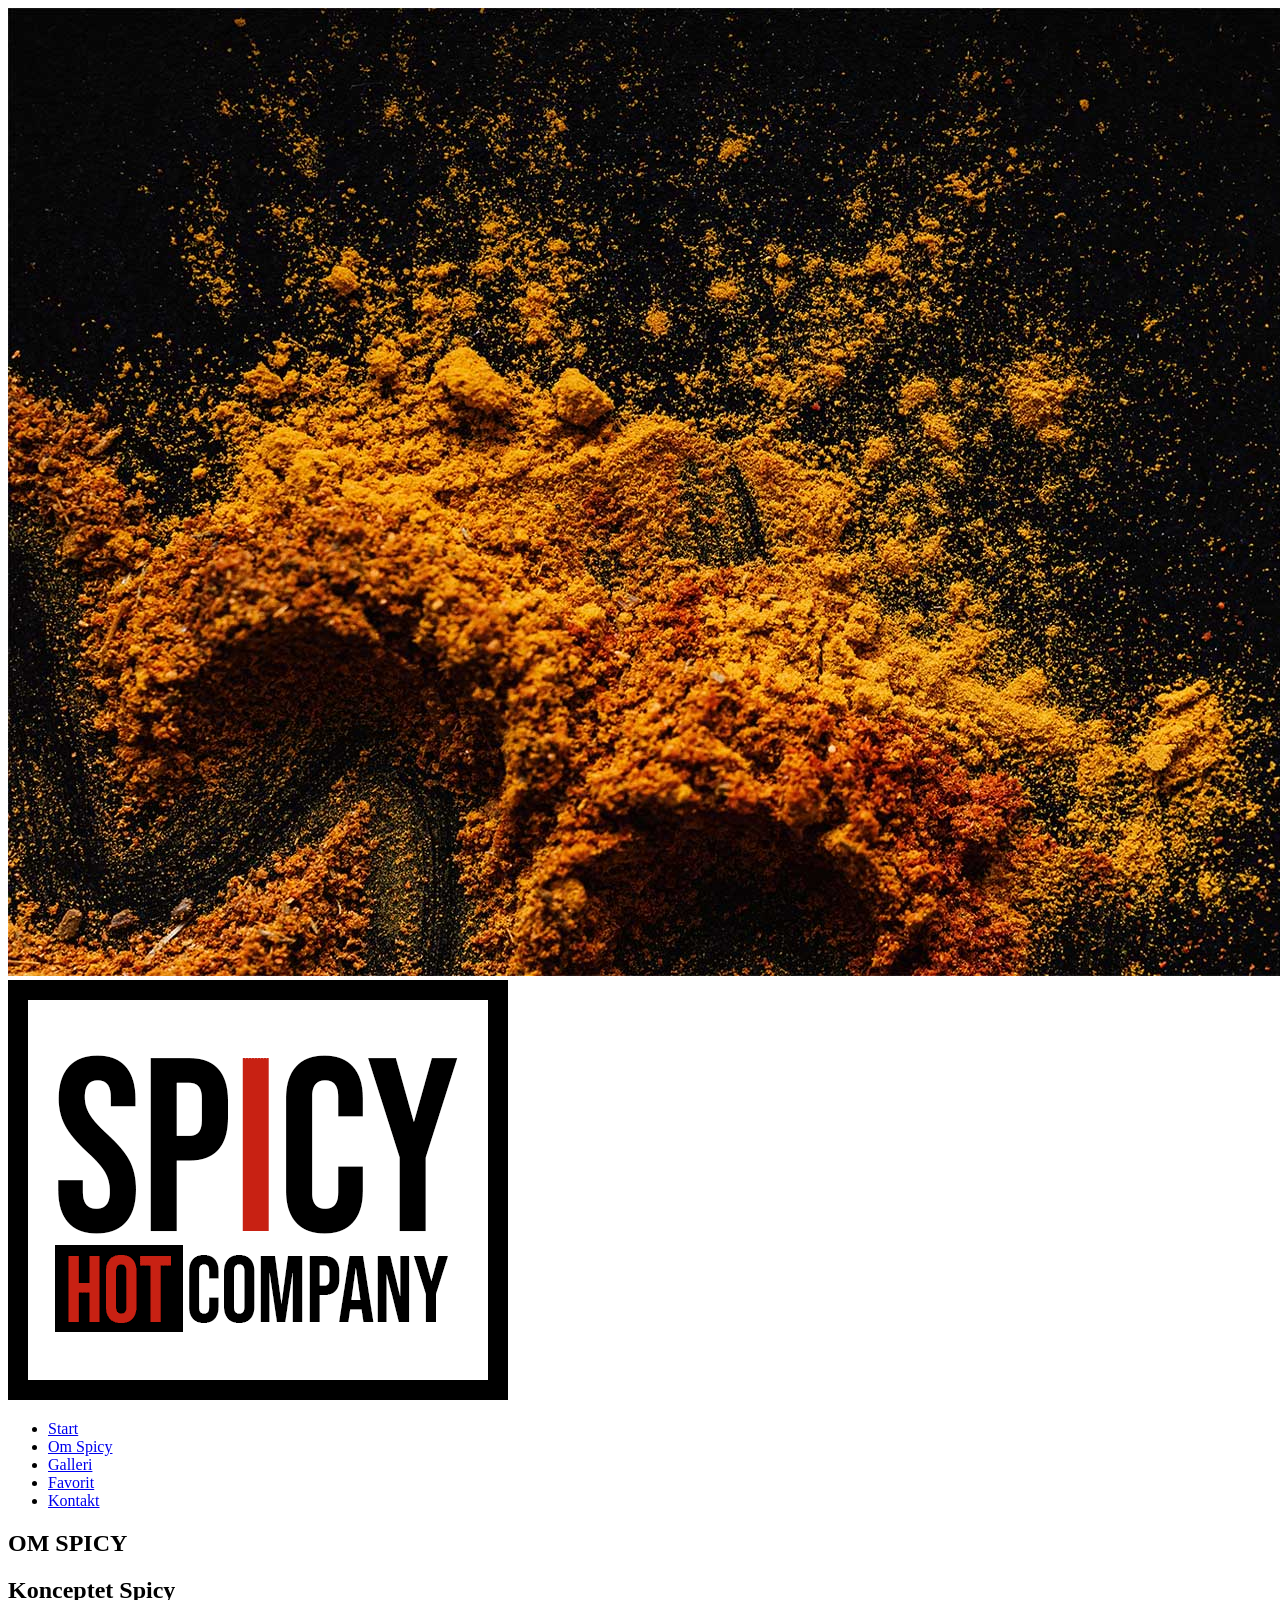
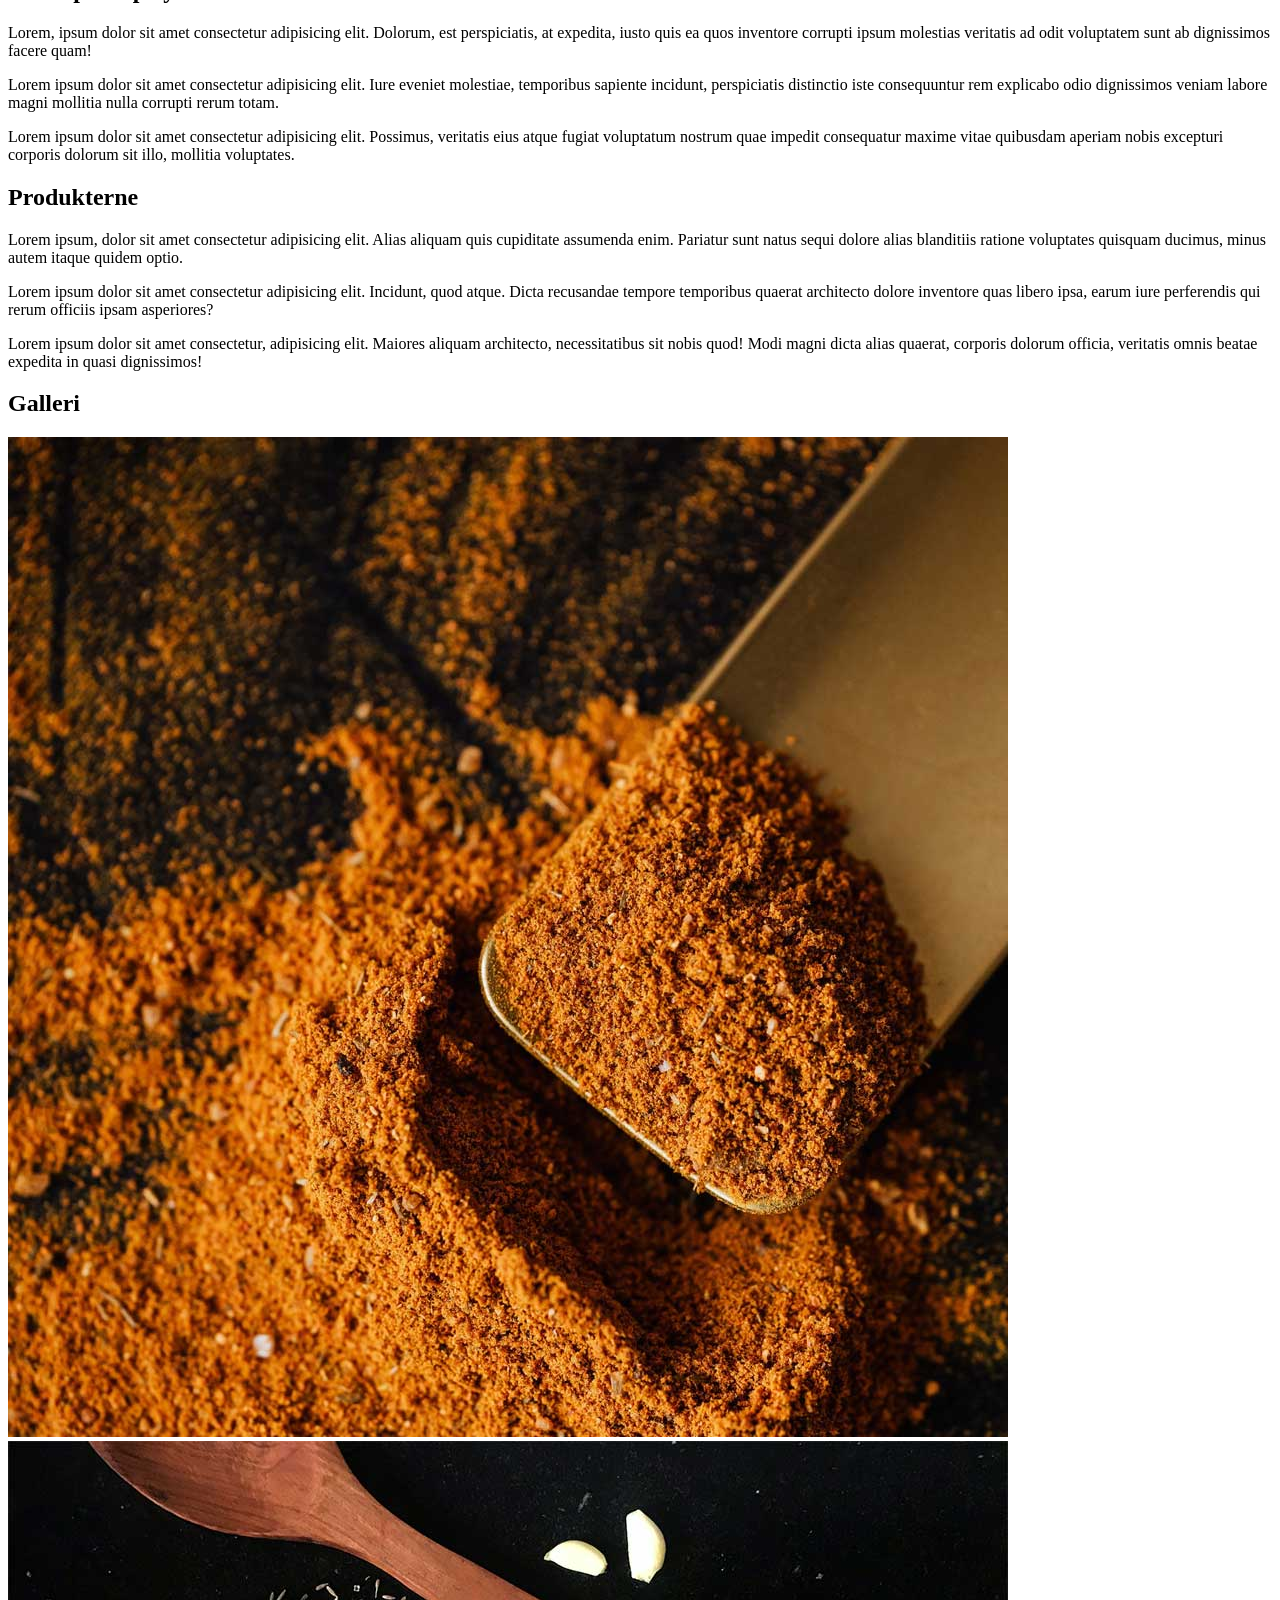
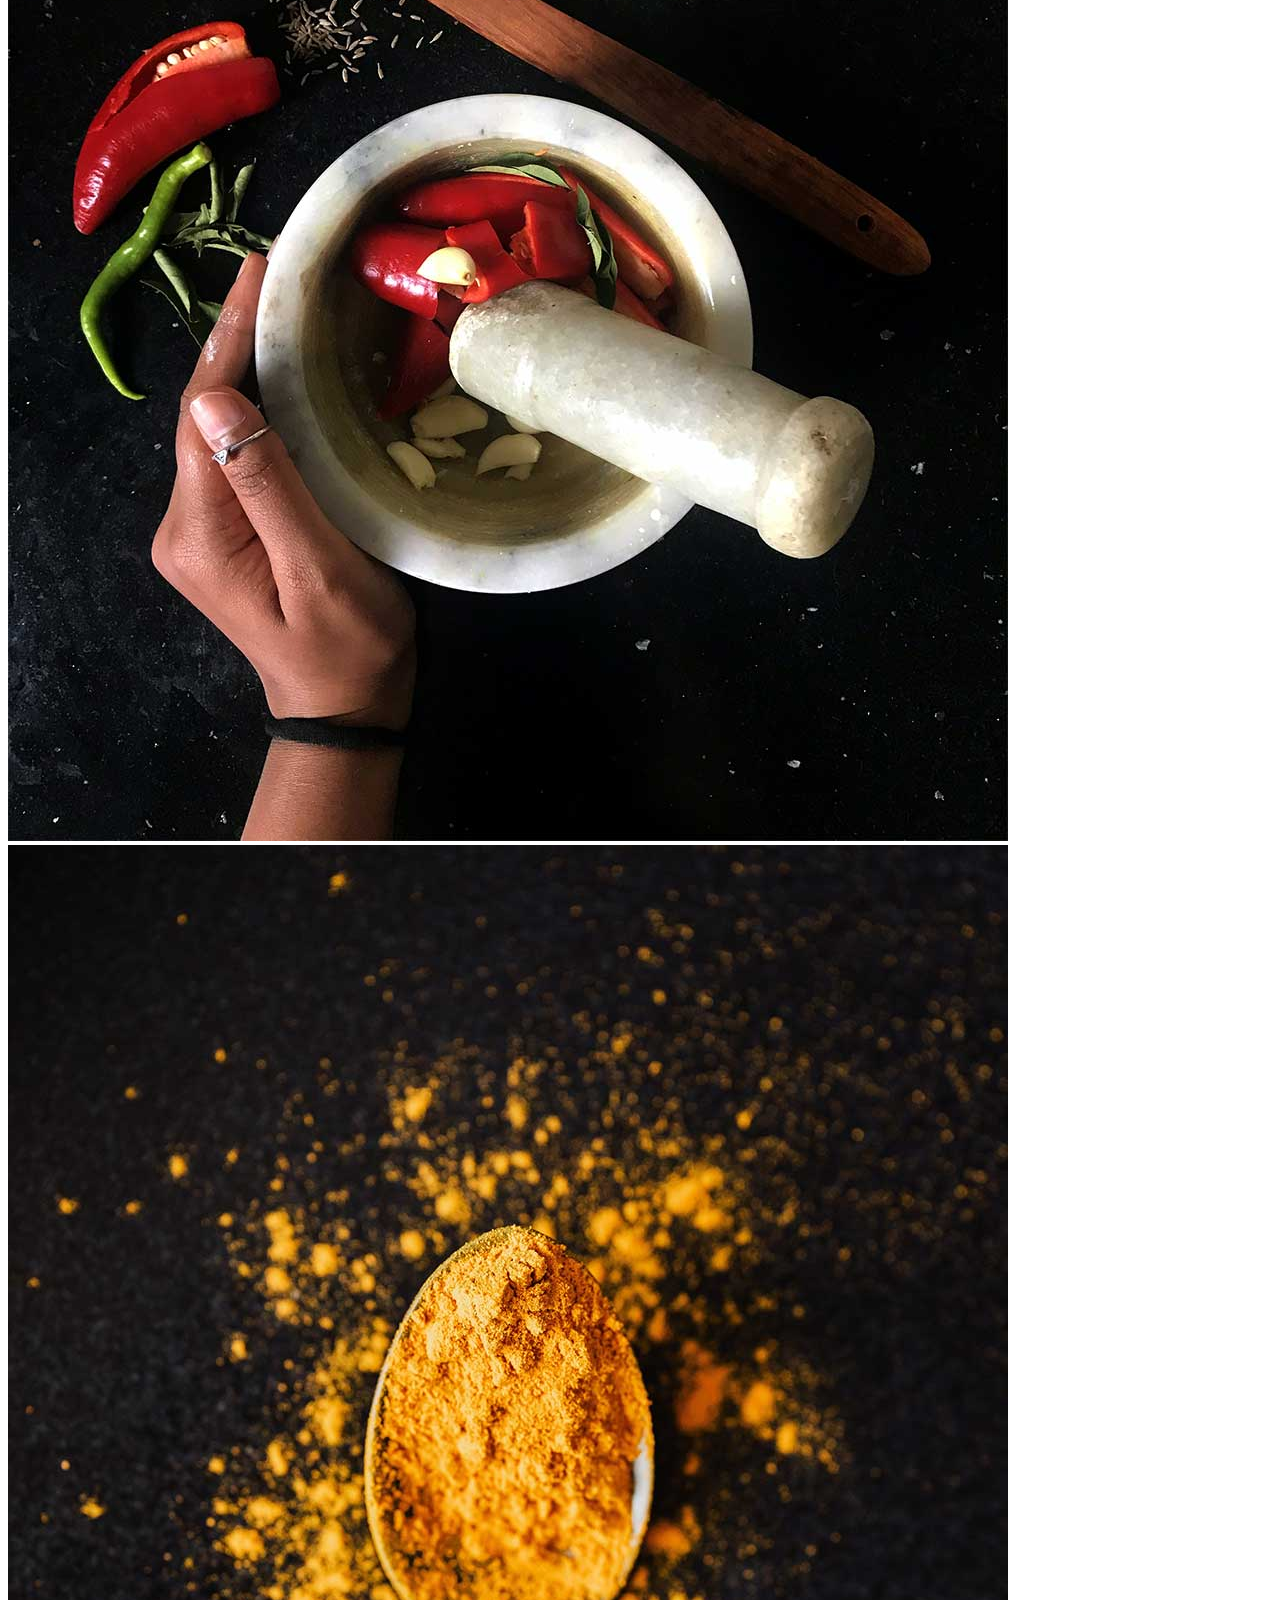
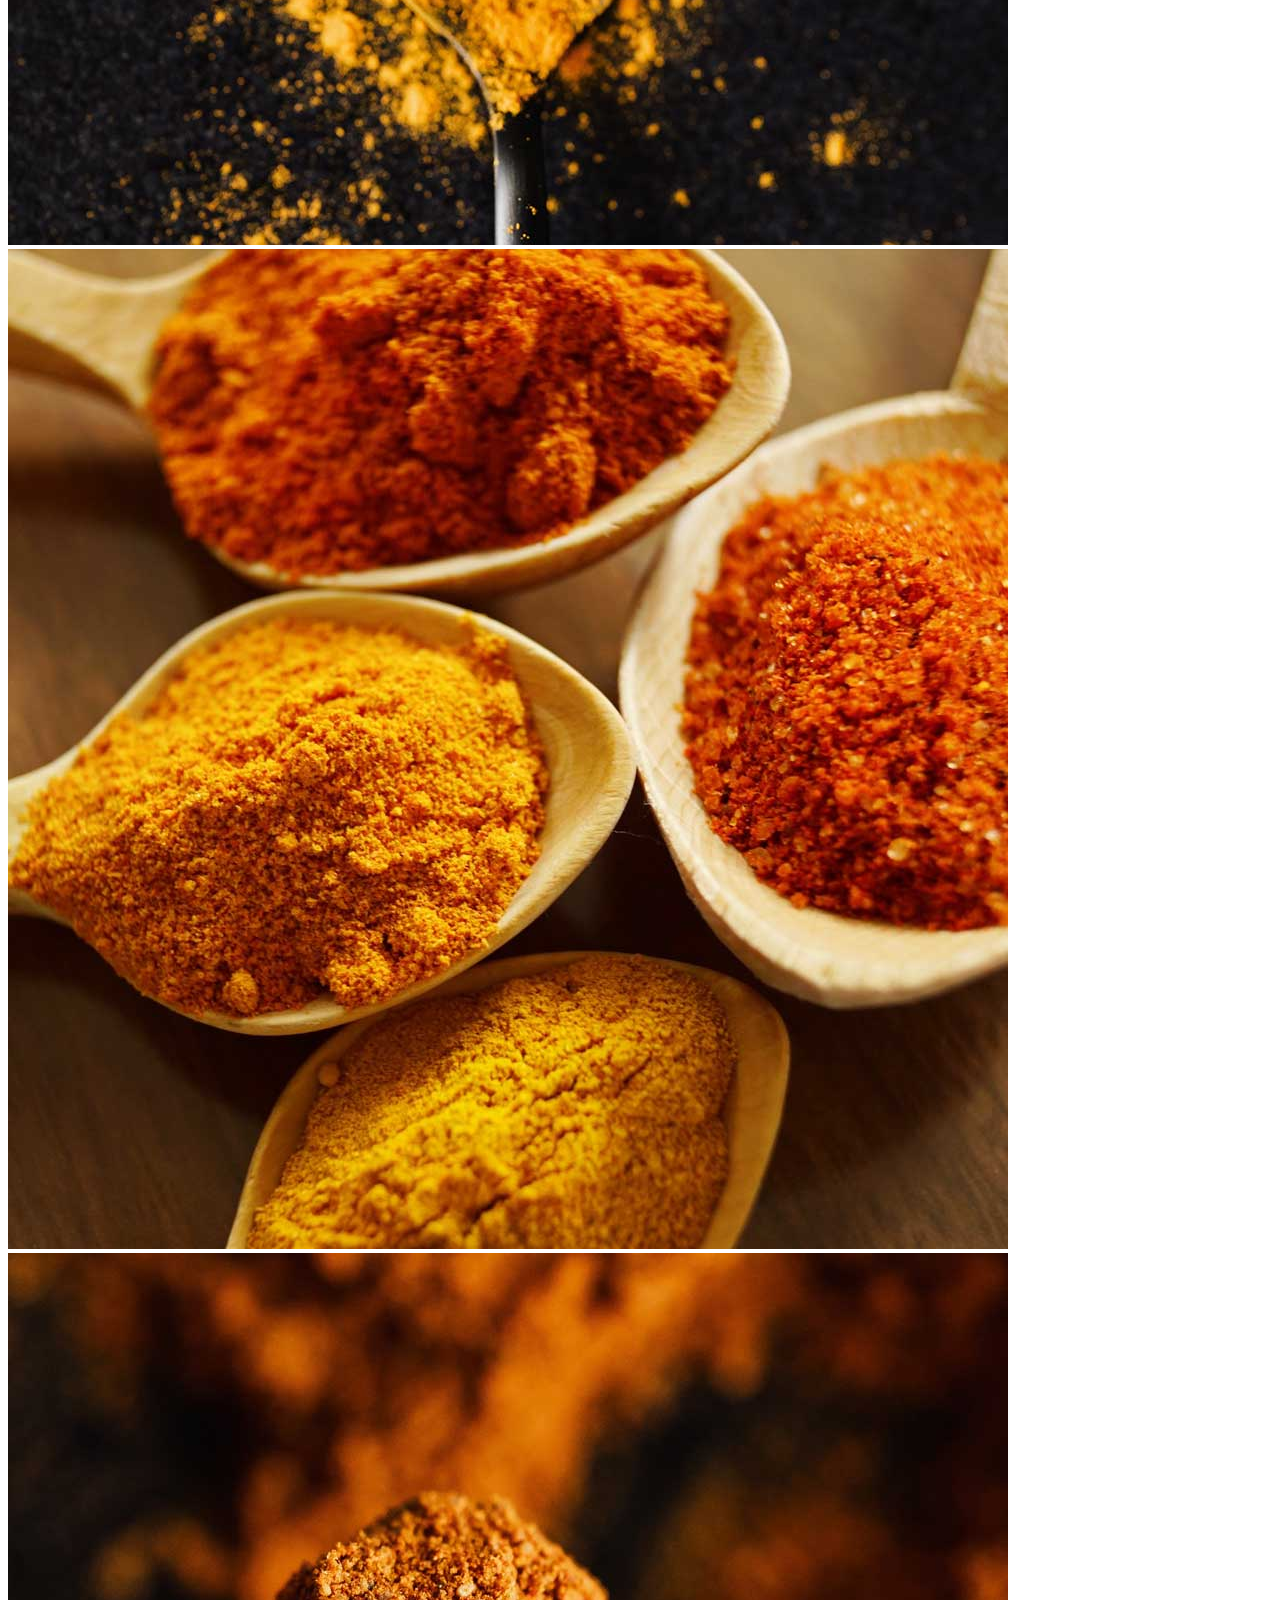
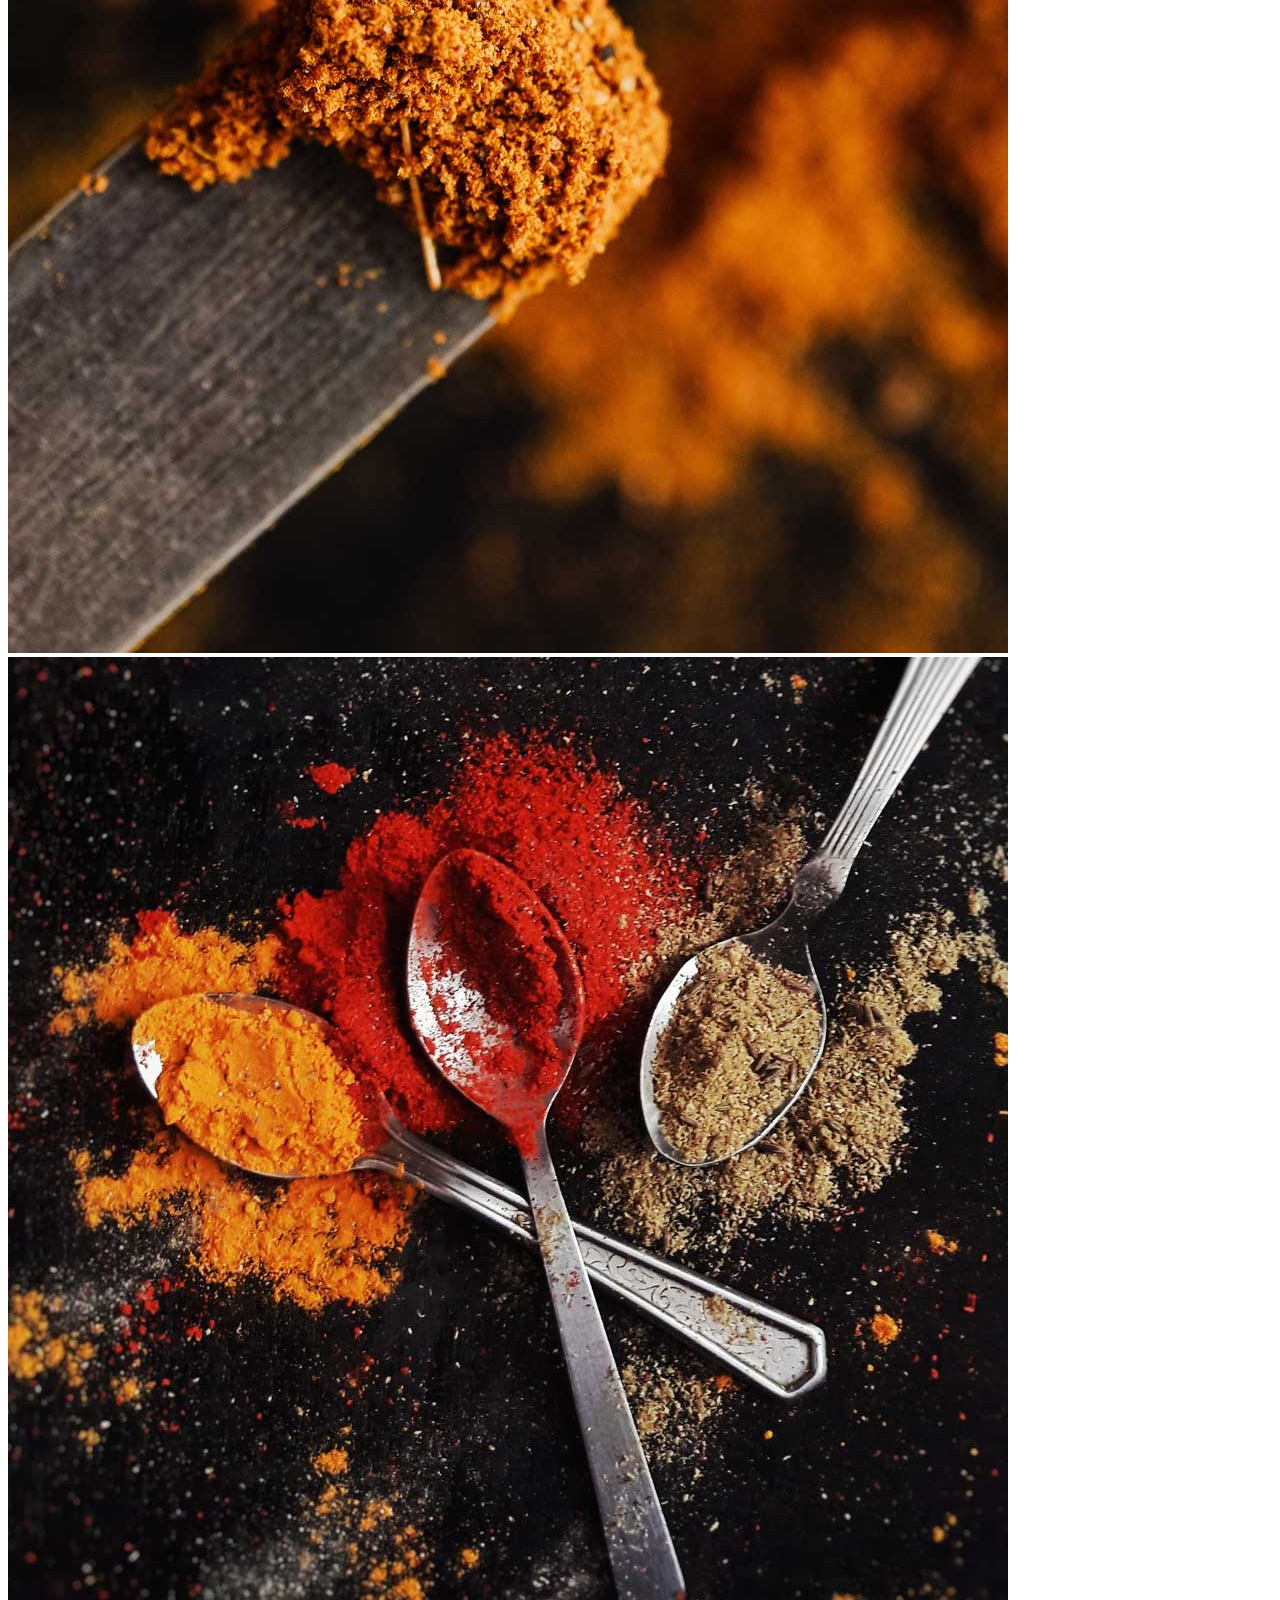
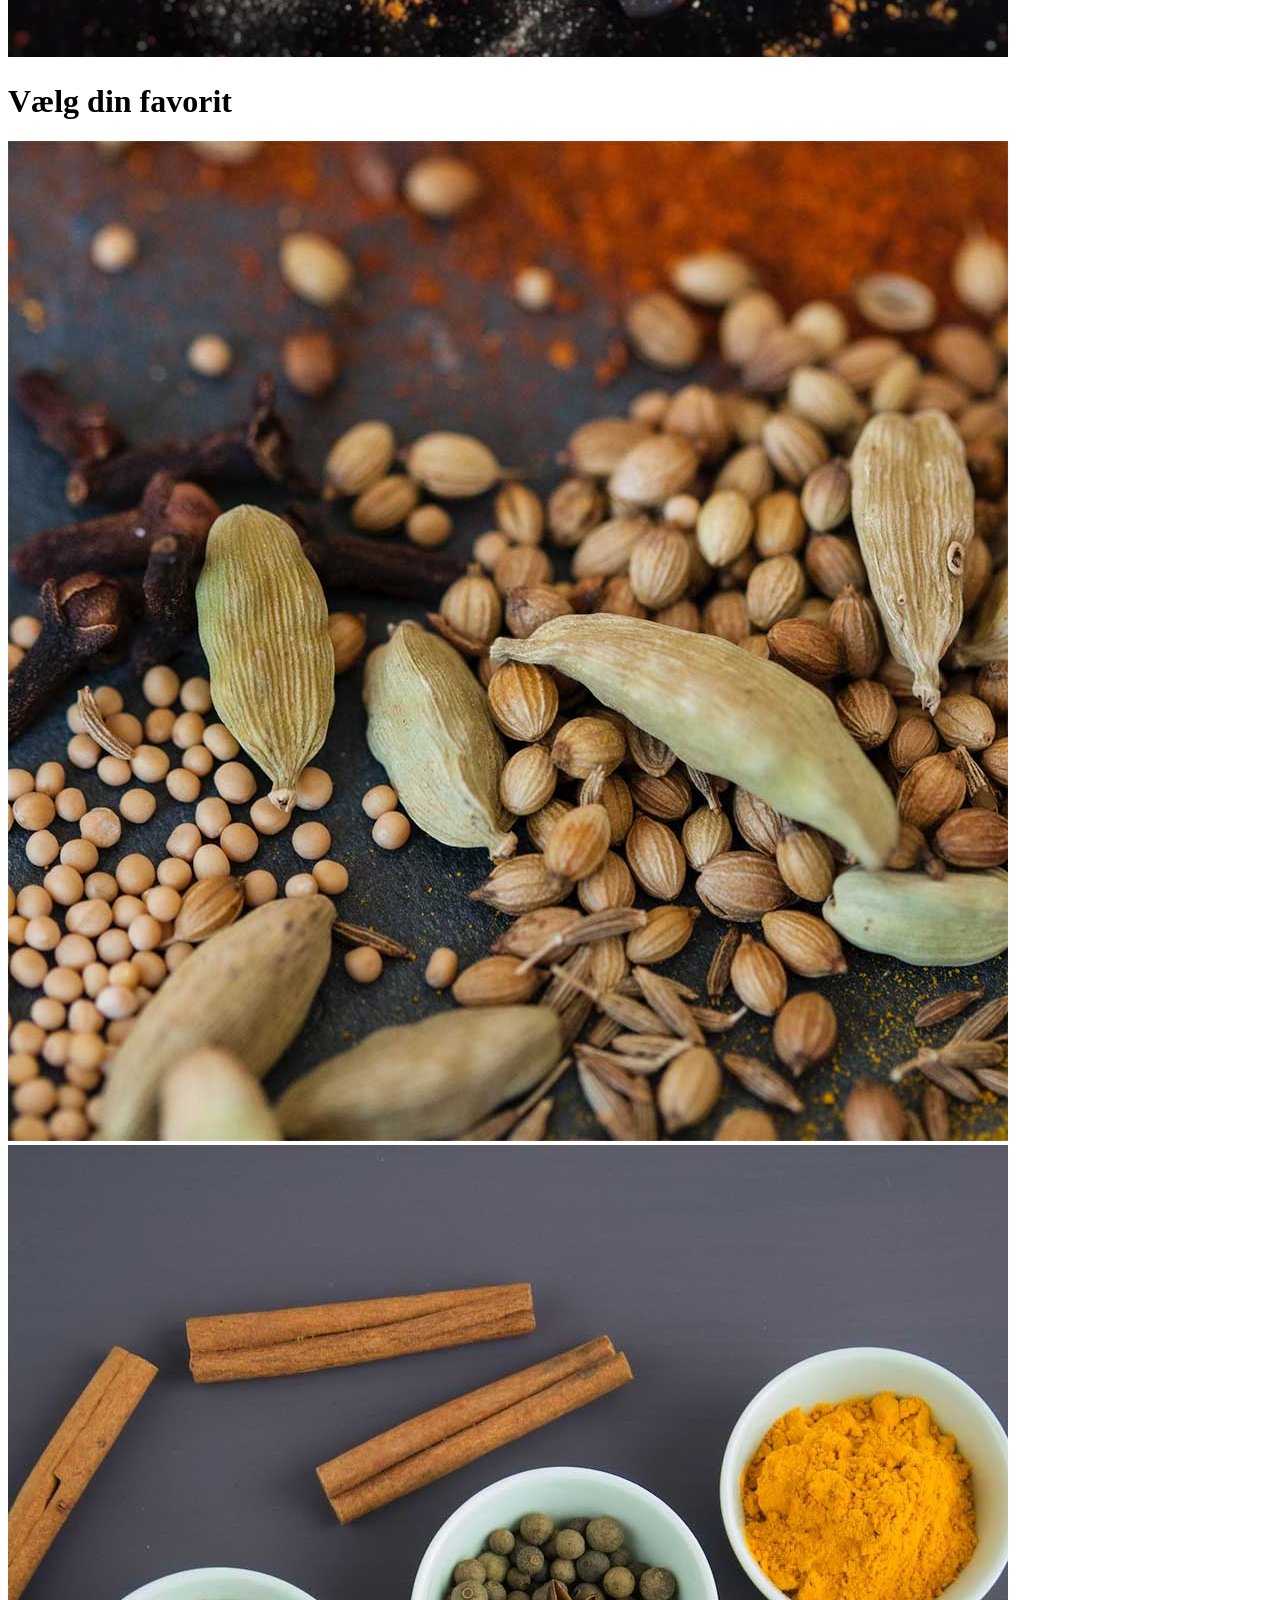
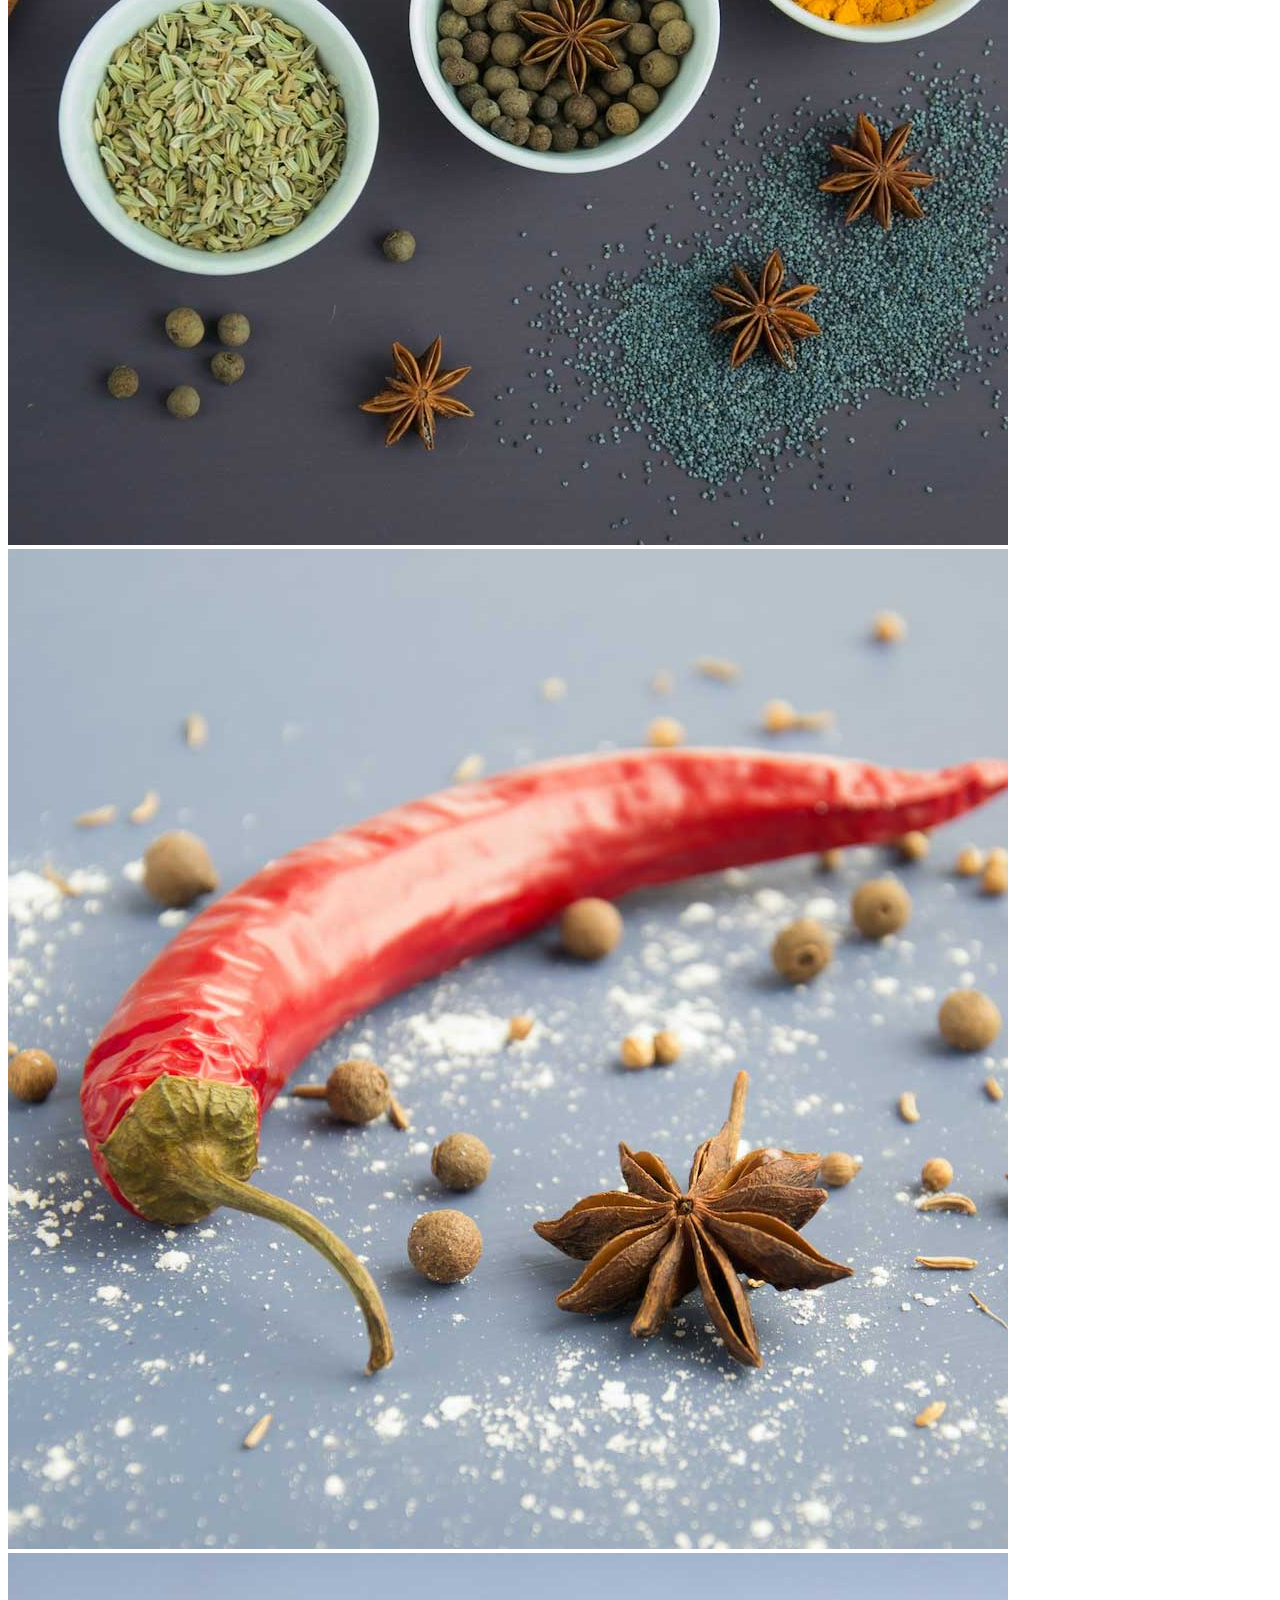
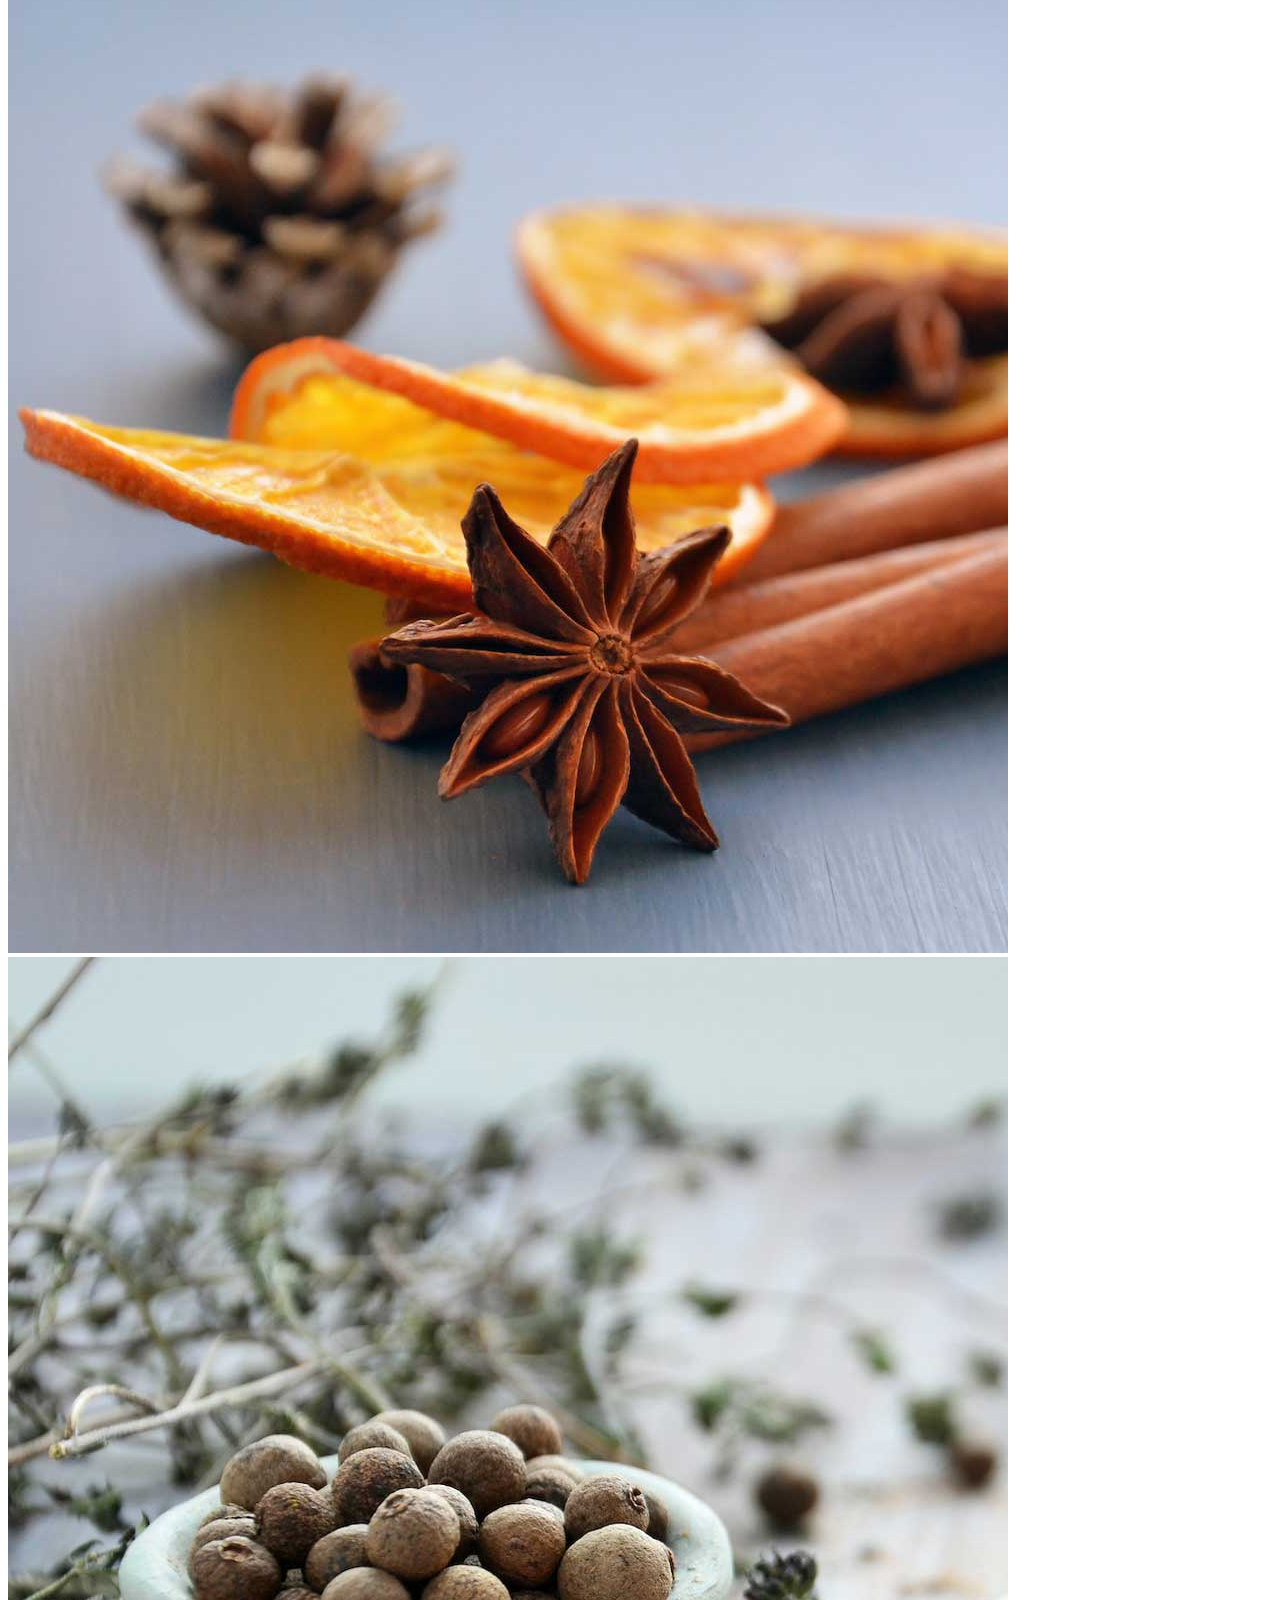
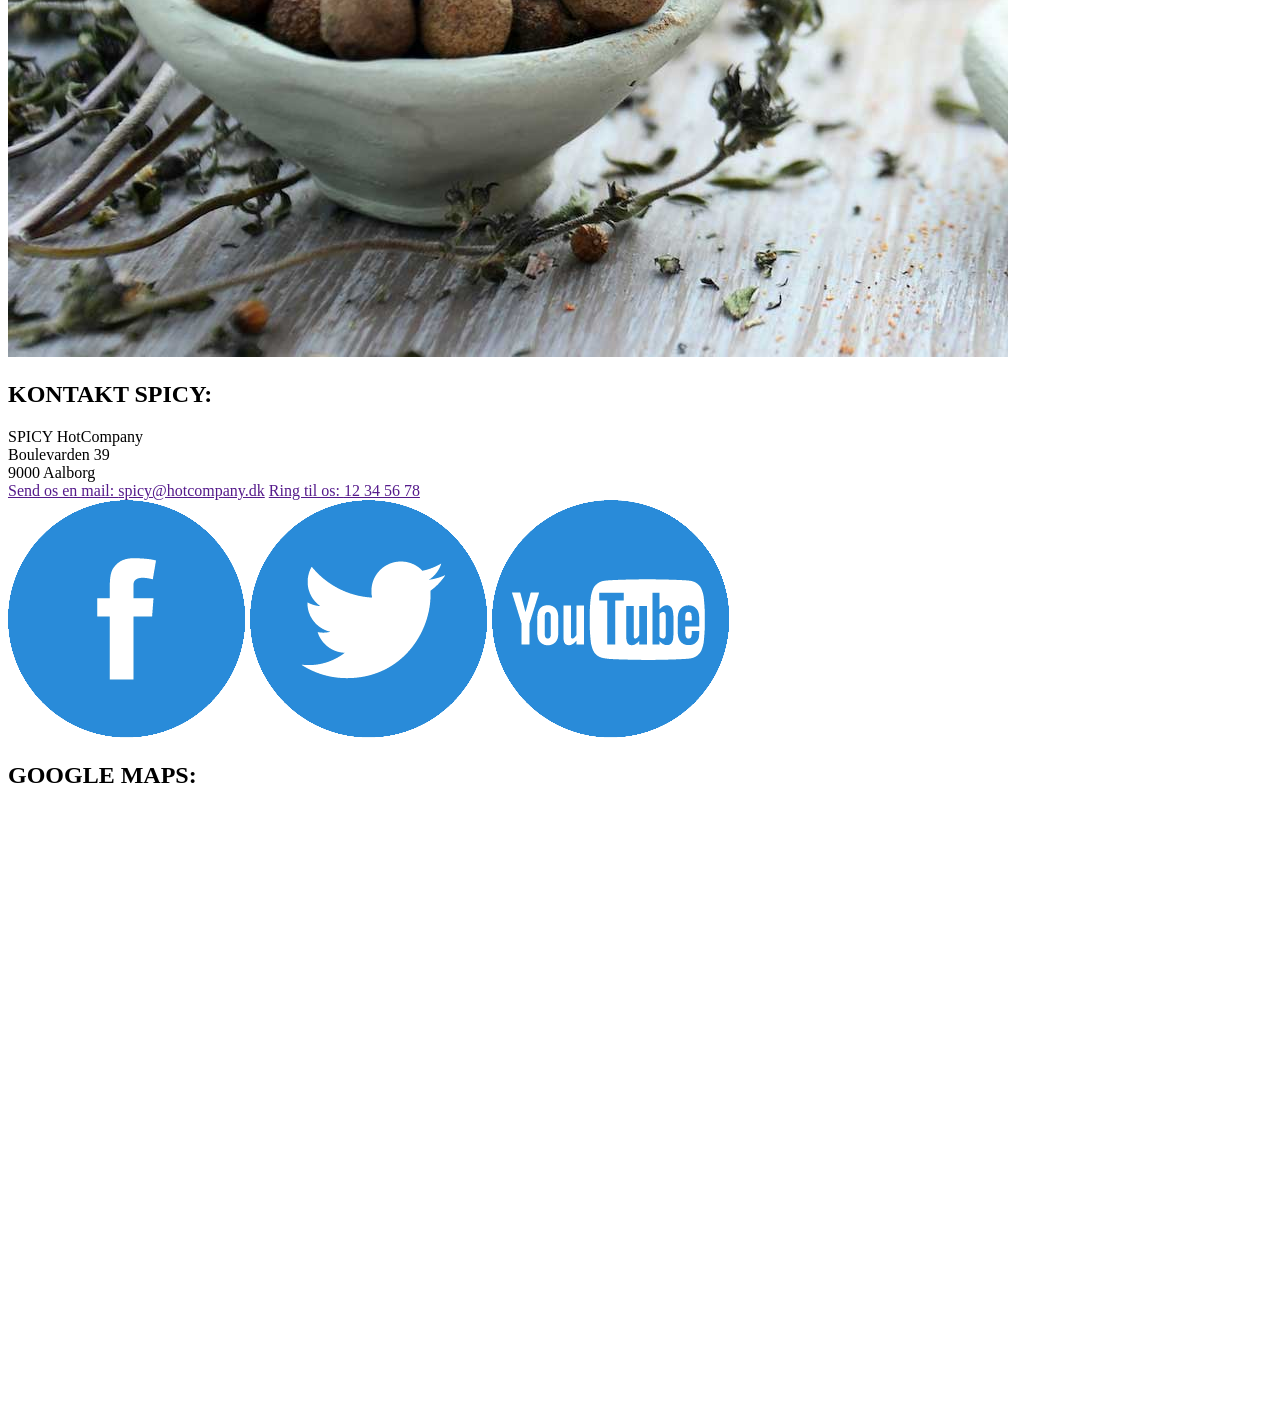
==== Spicy.html @ cee9d323 "næsten færdig Co-authored-by: Copilot <copilot@github.com>" ====
<!DOCTYPE html>
<html lang="en">
<head>
    <meta charset="UTF-8">
    <meta name="viewport" content="width=device-width, initial-scale=1.0">
    <title>BND</title>
    <link rel="stylesheet" href="Assets/css/site.css">
</head>
<body>
    <!-- GLOBAL HEADER  -->
    <header class="header-main">
        <img src="Chili-03.jpg" alt="Background" id="background">
        <img src="Chili-06.jpg" alt="mainlogo" id="mainlogo">
    </header>
    <!-- GLOBAL NAV  -->
    <nav class="nav-main">
         <ul>
            <li><a href="#">Start</a></li>
            <li><a href="#">Om Spicy</a></li>
            <li><a href="#">Galleri</a></li>
            <li><a href="#">Favorit</a></li>
            <li id="kontakt"><a href="#">Kontakt</a></li>
        </ul>
    </nav>
    <!-- GLOBAL CONTENT -->
        <section class="info">
        <h1>OM SPICY</h1>
        <div class="konceptet">
            <h2>Konceptet Spicy</h2>
            <p>Lorem, ipsum dolor sit amet consectetur adipisicing elit. Dolorum, est perspiciatis, at expedita, iusto quis ea quos inventore corrupti ipsum molestias veritatis ad odit voluptatem sunt ab dignissimos facere quam!</p>
            <p>Lorem ipsum dolor sit amet consectetur adipisicing elit. Iure eveniet molestiae, temporibus sapiente incidunt, perspiciatis distinctio iste consequuntur rem explicabo odio dignissimos veniam labore magni mollitia nulla corrupti rerum totam.</p>
            <p>Lorem ipsum dolor sit amet consectetur adipisicing elit. Possimus, veritatis eius atque fugiat voluptatum nostrum quae impedit consequatur maxime vitae quibusdam aperiam nobis excepturi corporis dolorum sit illo, mollitia voluptates.</p>
        </div>
        <div class="produkterne">
            <h2>Produkterne</h2>
            <p>Lorem ipsum, dolor sit amet consectetur adipisicing elit. Alias aliquam quis cupiditate assumenda enim. Pariatur sunt natus sequi dolore alias blanditiis ratione voluptates quisquam ducimus, minus autem itaque quidem optio.</p>
            <p>Lorem ipsum dolor sit amet consectetur adipisicing elit. Incidunt, quod atque. Dicta recusandae tempore temporibus quaerat architecto dolore inventore quas libero ipsa, earum iure perferendis qui rerum officiis ipsam asperiores?</p>
            <p>Lorem ipsum dolor sit amet consectetur, adipisicing elit. Maiores aliquam architecto, necessitatibus sit nobis quod! Modi magni dicta alias quaerat, corporis dolorum officia, veritatis omnis beatae expedita in quasi dignissimos!</p>
        </div>
        </section>
        <section class="galleri">
            <h1 class="topmargin">Galleri</h1>
            <img src="Choose-02.jpg" alt="">
            <img src="Choose-01.jpg" alt="">
            <img src="Choose-033.jpg" alt="">
            <img src="Choose-044.jpg" alt="">
            <img src="Chili-05.jpg" alt="">
            <img src="SSome-Facebook.png" alt="">

        </section>
            <h1 class="topmargin">Vælg din favorit</h1>
    <section id="tileSwitcher">

        <img id="mainImage" src="SSoMe-Twitter.png" alt="Choose">

       <img class="smallImage" src="SSoMe-Youtube.png" alt="Choose">
      <img class="smallImage" src="Choose-03.jpg" alt="Choose">
       <img class="smallImage" src="Choose-04.jpg" alt="Choose">
        <img class="smallImage" src="Choose-05.jpg" alt="Choose">
    </section>

<section class="contact-section">

    <!-- LEFT SIDE -->
    <div class="contact-info">
        <h1 class="contact-title">KONTAKT SPICY:</h1>

        <div class="company">
            SPICY <span>Hot</span>Company
        </div>

        <div class="address">
            Boulevarden 39 <br>
            9000 Aalborg
        </div>

        <div class="contact-links">
            <a href="">Send os en mail: <span>spicy@hotcompany.dk</span></a>
            <a href="">Ring til os: <span>12 34 56 78</span></a>
        </div>

        <div class="socials">
            <a href="#"><img src="Some-Facebook.png" alt="Facebook"></a>
            <a href="#"><img src="SoMe-Twitter.png" alt="Twitter"></a>
            <a href="#"><img src="SoMe-Youtube.png" alt="YouTube"></a>
        </div>
    </div>

    <!-- RIGHT SIDE -->
    <div class="map-area">
        <h1 class="map-title">GOOGLE MAPS:</h1>
        <div style="width: 100%"><iframe width="100%" height="600" frameborder="0" scrolling="no" marginheight="0" marginwidth="0" style="border:0" allowfullscreen="" src="https://www.google.com/maps/embed/v1/place?key=AIzaSyBVizdQeh3udy11xDc5Ao2YStR2gLc-rfc&amp;q=boulevardne%2039%20Aalborg&amp;maptype=roadmap&amp;zoom=16"><a href="https://www.maps.ie/create-google-map/">Embed Google Street View map</a></iframe></div>
       
    </div>
     </section>
</body>
</html>
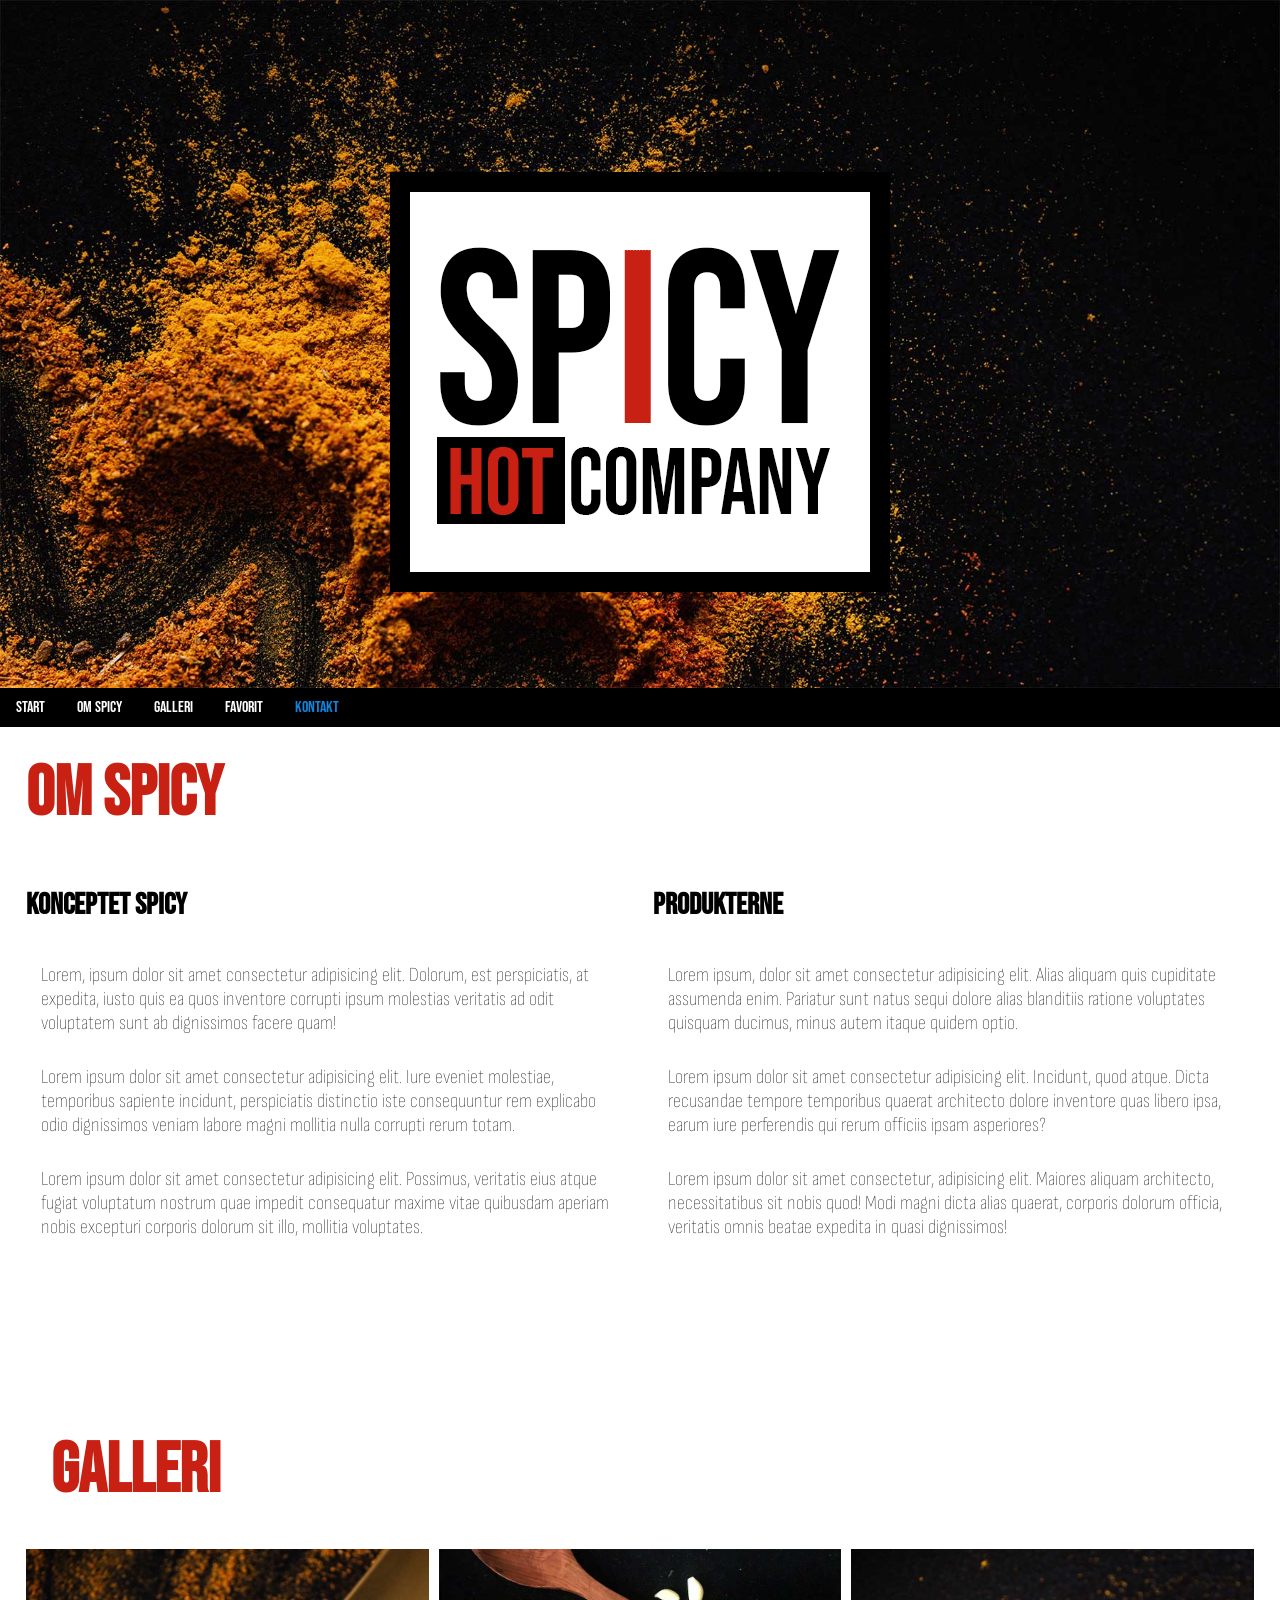
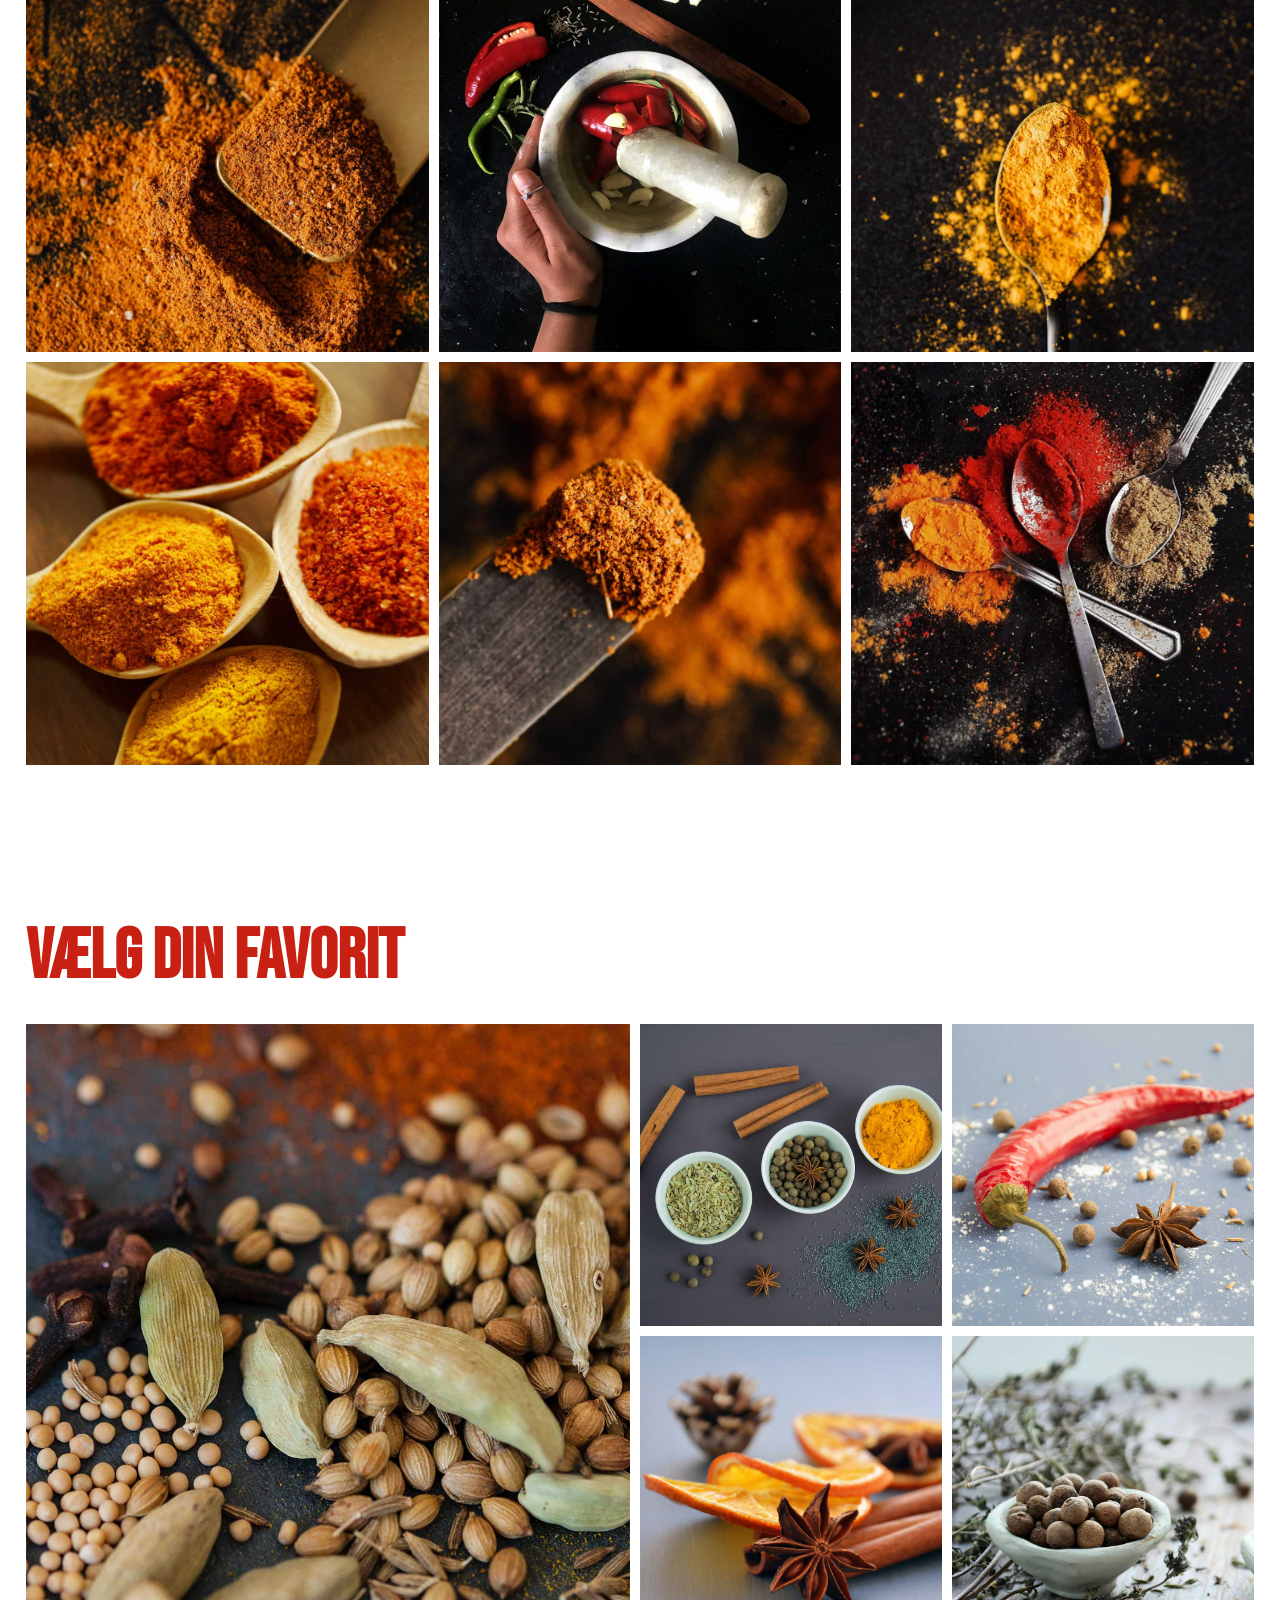
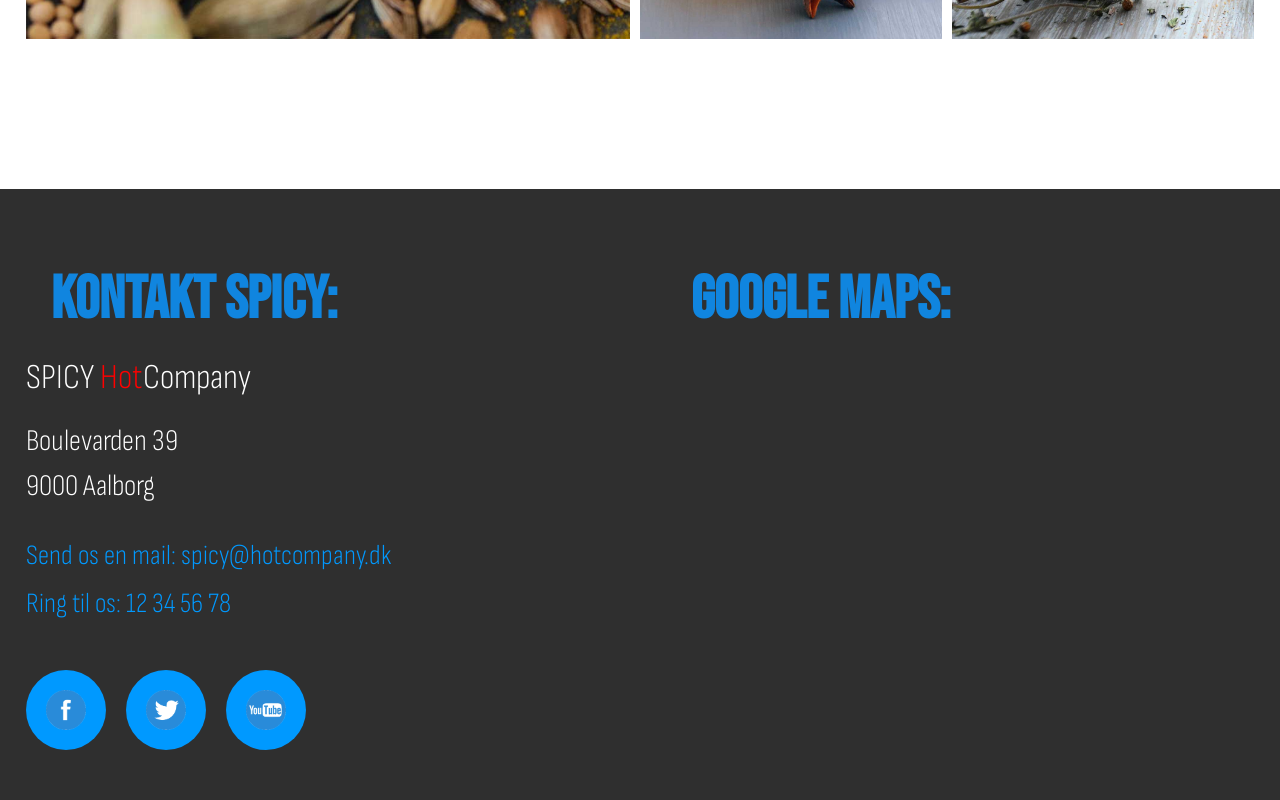
==== commit 43114089: "tæt på Co-authored-by: Copilot <copilot@github.com>" ====
--- a/Spicy.html
+++ b/Spicy.html
@@ -1,20 +1,22 @@
 <!DOCTYPE html>
-<html lang="en">
+<html lang="da">
 <head>
     <meta charset="UTF-8">
     <meta name="viewport" content="width=device-width, initial-scale=1.0">
     <title>BND</title>
-    <link rel="stylesheet" href="Assets/css/site.css">
+    <link rel="preconnect" href="https://fonts.googleapis.com">
+    <link rel="preconnect" href="https://fonts.gstatic.com" crossorigin>
+    <link href="https://fonts.googleapis.com/css2?family=Bebas+Neue&family=Sofia+Sans+Condensed:wght@300;400;500;600;700&display=swap" rel="stylesheet">
+    <link rel="stylesheet" href="assets/css/site.css">
 </head>
 <body>
-    <!-- GLOBAL HEADER  -->
     <header class="header-main">
-        <img src="Chili-03.jpg" alt="Background" id="background">
-        <img src="Chili-06.jpg" alt="mainlogo" id="mainlogo">
+        <img src="Chili-03.jpg" alt="Baggrund" id="background">
+        <img src="Chili-06.jpg" alt="Logo" id="mainlogo">
     </header>
-    <!-- GLOBAL NAV  -->
+
     <nav class="nav-main">
-         <ul>
+        <ul>
             <li><a href="#">Start</a></li>
             <li><a href="#">Om Spicy</a></li>
             <li><a href="#">Galleri</a></li>
@@ -22,76 +24,75 @@
             <li id="kontakt"><a href="#">Kontakt</a></li>
         </ul>
     </nav>
-    <!-- GLOBAL CONTENT -->
+
+    <main>
         <section class="info">
-        <h1>OM SPICY</h1>
-        <div class="konceptet">
-            <h2>Konceptet Spicy</h2>
-            <p>Lorem, ipsum dolor sit amet consectetur adipisicing elit. Dolorum, est perspiciatis, at expedita, iusto quis ea quos inventore corrupti ipsum molestias veritatis ad odit voluptatem sunt ab dignissimos facere quam!</p>
-            <p>Lorem ipsum dolor sit amet consectetur adipisicing elit. Iure eveniet molestiae, temporibus sapiente incidunt, perspiciatis distinctio iste consequuntur rem explicabo odio dignissimos veniam labore magni mollitia nulla corrupti rerum totam.</p>
-            <p>Lorem ipsum dolor sit amet consectetur adipisicing elit. Possimus, veritatis eius atque fugiat voluptatum nostrum quae impedit consequatur maxime vitae quibusdam aperiam nobis excepturi corporis dolorum sit illo, mollitia voluptates.</p>
-        </div>
-        <div class="produkterne">
-            <h2>Produkterne</h2>
-            <p>Lorem ipsum, dolor sit amet consectetur adipisicing elit. Alias aliquam quis cupiditate assumenda enim. Pariatur sunt natus sequi dolore alias blanditiis ratione voluptates quisquam ducimus, minus autem itaque quidem optio.</p>
-            <p>Lorem ipsum dolor sit amet consectetur adipisicing elit. Incidunt, quod atque. Dicta recusandae tempore temporibus quaerat architecto dolore inventore quas libero ipsa, earum iure perferendis qui rerum officiis ipsam asperiores?</p>
-            <p>Lorem ipsum dolor sit amet consectetur, adipisicing elit. Maiores aliquam architecto, necessitatibus sit nobis quod! Modi magni dicta alias quaerat, corporis dolorum officia, veritatis omnis beatae expedita in quasi dignissimos!</p>
-        </div>
+            <h1>OM SPICY</h1>
+
+            <div class="konceptet">
+                <h2>Konceptet Spicy</h2>
+                <p>Lorem, ipsum dolor sit amet consectetur adipisicing elit. Dolorum, est perspiciatis, at expedita, iusto quis ea quos inventore corrupti ipsum molestias veritatis ad odit voluptatem sunt ab dignissimos facere quam!</p>
+                <p>Lorem ipsum dolor sit amet consectetur adipisicing elit. Iure eveniet molestiae, temporibus sapiente incidunt, perspiciatis distinctio iste consequuntur rem explicabo odio dignissimos veniam labore magni mollitia nulla corrupti rerum totam.</p>
+                <p>Lorem ipsum dolor sit amet consectetur adipisicing elit. Possimus, veritatis eius atque fugiat voluptatum nostrum quae impedit consequatur maxime vitae quibusdam aperiam nobis excepturi corporis dolorum sit illo, mollitia voluptates.</p>
+            </div>
+
+            <div class="produkterne">
+                <h2>Produkterne</h2>
+                <p>Lorem ipsum, dolor sit amet consectetur adipisicing elit. Alias aliquam quis cupiditate assumenda enim. Pariatur sunt natus sequi dolore alias blanditiis ratione voluptates quisquam ducimus, minus autem itaque quidem optio.</p>
+                <p>Lorem ipsum dolor sit amet consectetur adipisicing elit. Incidunt, quod atque. Dicta recusandae tempore temporibus quaerat architecto dolore inventore quas libero ipsa, earum iure perferendis qui rerum officiis ipsam asperiores?</p>
+                <p>Lorem ipsum dolor sit amet consectetur, adipisicing elit. Maiores aliquam architecto, necessitatibus sit nobis quod! Modi magni dicta alias quaerat, corporis dolorum officia, veritatis omnis beatae expedita in quasi dignissimos!</p>
+            </div>
         </section>
+
         <section class="galleri">
             <h1 class="topmargin">Galleri</h1>
-            <img src="Choose-02.jpg" alt="">
-            <img src="Choose-01.jpg" alt="">
-            <img src="Choose-033.jpg" alt="">
-            <img src="Choose-044.jpg" alt="">
-            <img src="Chili-05.jpg" alt="">
-            <img src="SSome-Facebook.png" alt="">
+            <img src="Choose-02.jpg" alt="Galleri billede">
+            <img src="Choose-01.jpg" alt="Galleri billede">
+            <img src="Choose-033.jpg" alt="Galleri billede">
+            <img src="Choose-044.jpg" alt="Galleri billede">
+            <img src="Chili-05.jpg" alt="Galleri billede">
+            <img src="SSome-Facebook.png" alt="Galleri billede">
+        </section>
 
+        <section class="favourite">
+            <h1 class="topmargin">Vælg din favorit</h1>
+
+            <div id="tileSwitcher">
+                <img id="mainImage" src="SSoMe-Twitter.png" alt="Valgt billede">
+                <img class="smallImage" src="SSoMe-Youtube.png" alt="Valgmulighed">
+                <img class="smallImage" src="Choose-03.jpg" alt="Valgmulighed">
+                <img class="smallImage" src="Choose-04.jpg" alt="Valgmulighed">
+                <img class="smallImage" src="Choose-05.jpg" alt="Valgmulighed">
+            </div>
         </section>
-            <h1 class="topmargin">Vælg din favorit</h1>
-    <section id="tileSwitcher">
 
-        <img id="mainImage" src="SSoMe-Twitter.png" alt="Choose">
+        <section class="contact-section">
+            <div class="contact-info">
+                <h1 class="contact-title">KONTAKT SPICY:</h1>
+                <div class="company">SPICY <span>Hot</span>Company</div>
+                <div class="address">
+                    Boulevarden 39<br>
+                    9000 Aalborg
+                </div>
+                <div class="contact-links">
+                    <a href="mailto:spicy@hotcompany.dk">Send os en mail: <span>spicy@hotcompany.dk</span></a>
+                    <a href="tel:12345678">Ring til os: <span>12 34 56 78</span></a>
+                </div>
+                <div class="socials">
+                    <a href="#"><img src="Some-Facebook.png" alt="Facebook"></a>
+                    <a href="#"><img src="SoMe-Twitter.png" alt="Twitter"></a>
+                    <a href="#"><img src="SoMe-Youtube.png" alt="YouTube"></a>
+                </div>
+            </div>
 
-       <img class="smallImage" src="SSoMe-Youtube.png" alt="Choose">
-      <img class="smallImage" src="Choose-03.jpg" alt="Choose">
-       <img class="smallImage" src="Choose-04.jpg" alt="Choose">
-        <img class="smallImage" src="Choose-05.jpg" alt="Choose">
-    </section>
-
-<section class="contact-section">
-
-    <!-- LEFT SIDE -->
-    <div class="contact-info">
-        <h1 class="contact-title">KONTAKT SPICY:</h1>
-
-        <div class="company">
-            SPICY <span>Hot</span>Company
-        </div>
-
-        <div class="address">
-            Boulevarden 39 <br>
-            9000 Aalborg
-        </div>
-
-        <div class="contact-links">
-            <a href="">Send os en mail: <span>spicy@hotcompany.dk</span></a>
-            <a href="">Ring til os: <span>12 34 56 78</span></a>
-        </div>
-
-        <div class="socials">
-            <a href="#"><img src="Some-Facebook.png" alt="Facebook"></a>
-            <a href="#"><img src="SoMe-Twitter.png" alt="Twitter"></a>
-            <a href="#"><img src="SoMe-Youtube.png" alt="YouTube"></a>
-        </div>
-    </div>
-
-    <!-- RIGHT SIDE -->
-    <div class="map-area">
-        <h1 class="map-title">GOOGLE MAPS:</h1>
-        <div style="width: 100%"><iframe width="100%" height="600" frameborder="0" scrolling="no" marginheight="0" marginwidth="0" style="border:0" allowfullscreen="" src="https://www.google.com/maps/embed/v1/place?key=AIzaSyBVizdQeh3udy11xDc5Ao2YStR2gLc-rfc&amp;q=boulevardne%2039%20Aalborg&amp;maptype=roadmap&amp;zoom=16"><a href="https://www.maps.ie/create-google-map/">Embed Google Street View map</a></iframe></div>
-       
-    </div>
-     </section>
+            <div class="map-area">
+                <h1 class="map-title">GOOGLE MAPS:</h1>
+                <iframe
+                    src="https://www.google.com/maps/embed/v1/place?key=AIzaSyBVizdQeh3udy11xDc5Ao2YStR2gLc-rfc&amp;q=boulevardne%2039%20Aalborg&amp;maptype=roadmap&amp;zoom=16"
+                    allowfullscreen>
+                </iframe>
+            </div>
+        </section>
+    </main>
 </body>
 </html>
--- a/assets/css/site.css
+++ b/assets/css/site.css
@@ -0,0 +1,203 @@
+@import url(navmain.css);
+
+/* Header and logo */
+header.header-main {
+    position: relative;
+}
+
+#background {
+    width: 100%;
+    display: block;
+    margin: 0;
+}
+
+#mainlogo {
+    position: absolute;
+    left: 50%;
+    transform: translateX(-50%);
+    top: 25%;
+}
+
+/* Base styles */
+html {
+    scroll-behavior: smooth;
+}
+
+body {
+    font-family: 'Sofia Sans Condensed', Arial, sans-serif;
+    font-weight: 300;
+    margin: 0;
+    padding: 0;
+    background-color: #ffffff;
+    color: #000000;
+}
+
+header,.nav-main,h1,h2,h3,h4,h5,h6 {
+    font-family: 'Bebas Neue', cursive;
+}
+
+#background,#logo {
+    display: block;
+    width: 100%;
+    height: auto;
+}
+
+/* Headings and spacing */
+h1 {
+    color: #c82113;
+    margin: 2vw;
+    font-size: 70px;
+}
+
+.topmargin {
+    margin-top: 150px;
+}
+
+/* Info section */
+.info {
+    display: grid;
+    grid-template-columns: 1fr 1fr;
+    gap: 2vw;
+    margin: 2vw;
+    font-size: 20px;
+}
+
+.content-pair {
+    display: flex;
+    flex-direction: column;
+}
+
+p {
+    color: #000000;
+    margin: 0;
+    font-size: 20px;
+    padding: 15px;
+    font-weight: 100;
+}
+
+.info h1 {
+    margin: 0;
+    padding: 0;
+    grid-column: 1 / -1;
+}
+
+/* Gallery section */
+.galleri {
+    display: grid;
+    grid-template-columns: repeat(3, 1fr);
+    gap: 10px;
+    margin: 2vw;
+}
+
+.galleri h1 {
+    grid-column: 1 / -1;
+    text-align: left;
+}
+
+.galleri img {
+    width: 100%;
+    height: auto;
+}
+
+/* Tile switcher */
+#tileSwitcher {
+    display: grid;
+    grid-template-columns: 2fr 1fr 1fr;
+    gap: 10px;
+    margin: 0 2vw;
+}
+
+#tileSwitcher img {
+    width: 100%;
+    height: 100%;
+}
+
+#mainImage {
+    grid-column: 1;
+    grid-row: 1 / span 2;
+}
+
+/* Contact section */
+.contact-section {
+    background: #2f2f2f;
+    padding: 50px 2vw;
+    display: flex;
+    justify-content: space-between;
+    gap: 50px;
+    flex-wrap: wrap;
+    margin-top: 150px;
+}
+
+.contact-info {
+    flex: 1;
+    min-width: 300px;
+}
+
+.contact-title,.map-title {
+    color: #1085df;
+    font-size: 60px;
+    margin-bottom: 20px;
+}
+
+.company {
+    color: white;
+    font-size: 35px;
+    margin-bottom: 20px;
+}
+
+.company span {
+    color: red;
+}
+
+.address {
+    color: white;
+    font-size: 30px;
+    line-height: 1.5;
+    margin-bottom: 30px;
+}
+
+.contact-links a {
+    display: block;
+    color: #0099ff;
+    text-decoration: none;
+    font-size: 28px;
+    margin-bottom: 15px;
+}
+
+.contact-links a:hover {
+    color: #1085df;
+}
+
+.socials {
+    display: flex;
+    gap: 20px;
+    margin-top: 50px;
+}
+
+.socials a {
+    width: 80px;
+    height: 80px;
+    background: #0099ff;
+    border-radius: 50%;
+    display: flex;
+    align-items: center;
+    justify-content: center;
+}
+
+.socials img {
+    width: 40px;
+    height: 40px;
+    object-fit: contain;
+}
+
+.map-area {
+    flex: 1;
+    min-width: 300px;
+}
+
+.map-area iframe {
+    width: 100%;
+    height: 350px;
+    border: none;
+}
+
